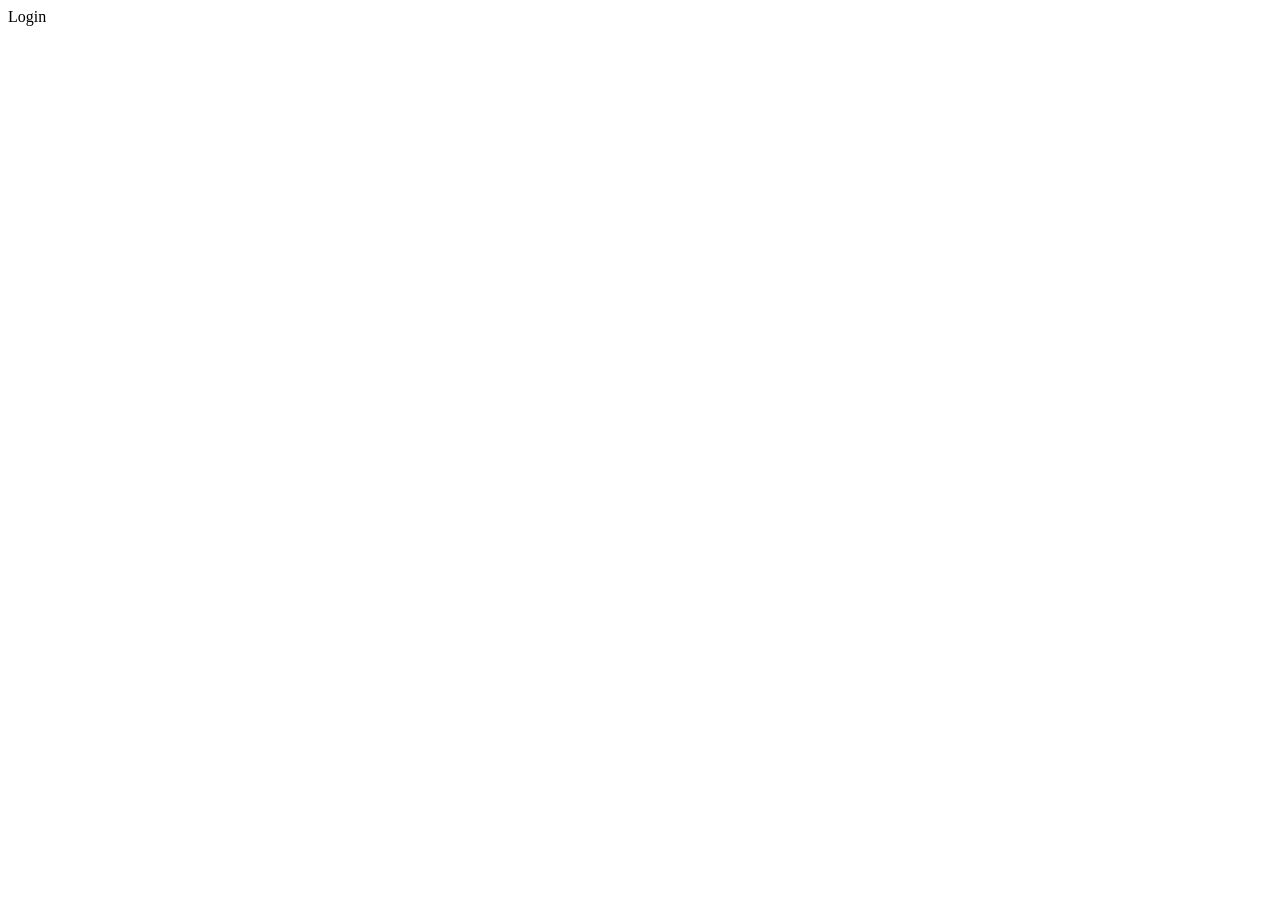
==== static/account.html @ 7816e4f4 "Basic login/nonce/decryption" ====
<!DOCTYPE html>
<html lang="en">
  <head>
    <!-- INSERT_HEAD_HTML -->
    <title>Document</title>
  </head>
  <body>
    <div class="window">
      <div class="title-bar">
        <div class="title-bar-text">
          Login
        </div>
      </div>
      <div class="window-body">
      </div>
    </div>
  </body>
</html>
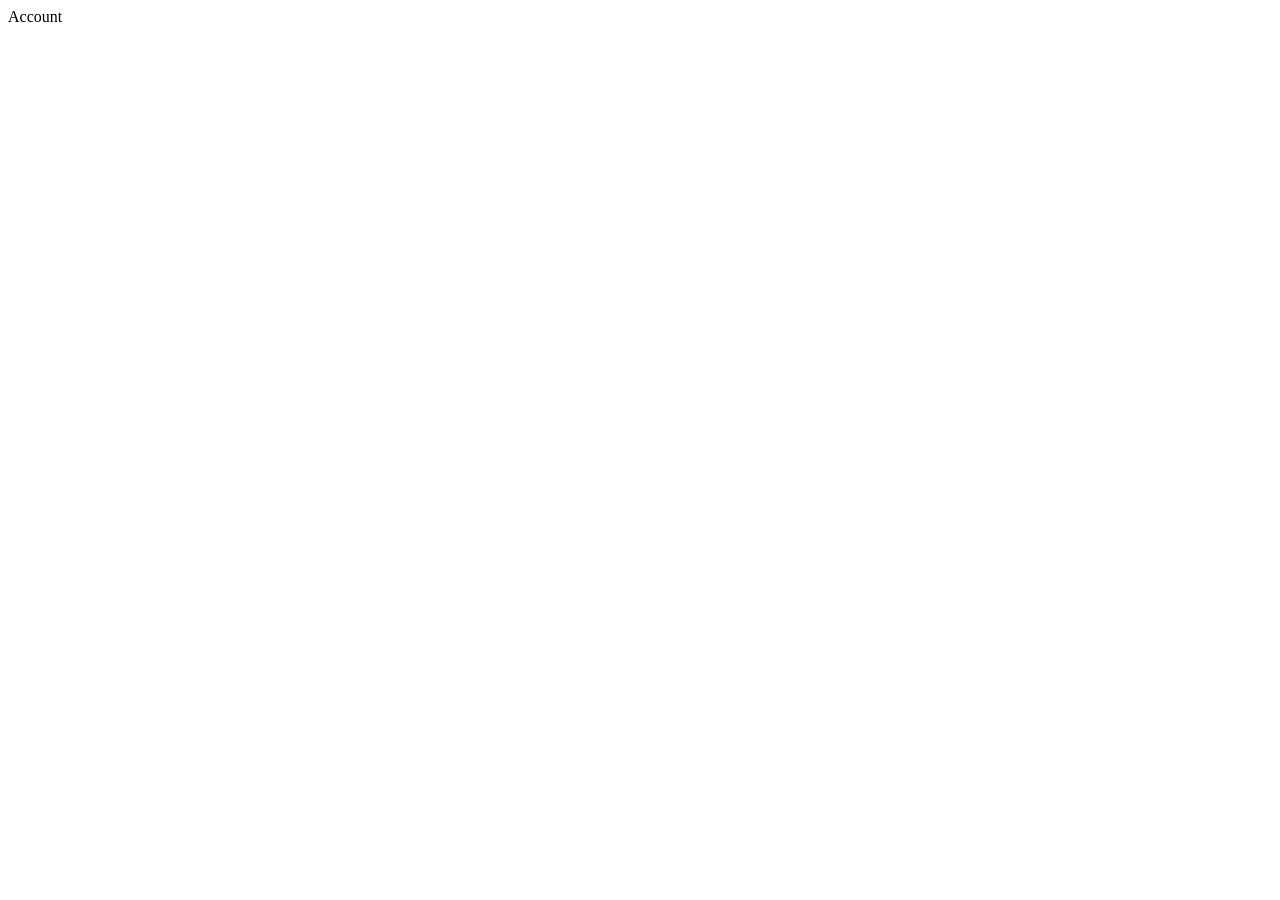
==== commit f28c6fa3: "Refactor account routes for cleanliness (will need to write tests later)" ====
--- a/static/account.html
+++ b/static/account.html
@@ -8,11 +8,10 @@
     <div class="window">
       <div class="title-bar">
         <div class="title-bar-text">
-          Login
+          Account
         </div>
       </div>
-      <div class="window-body">
-      </div>
+      <div class="window-body"></div>
     </div>
   </body>
 </html>
